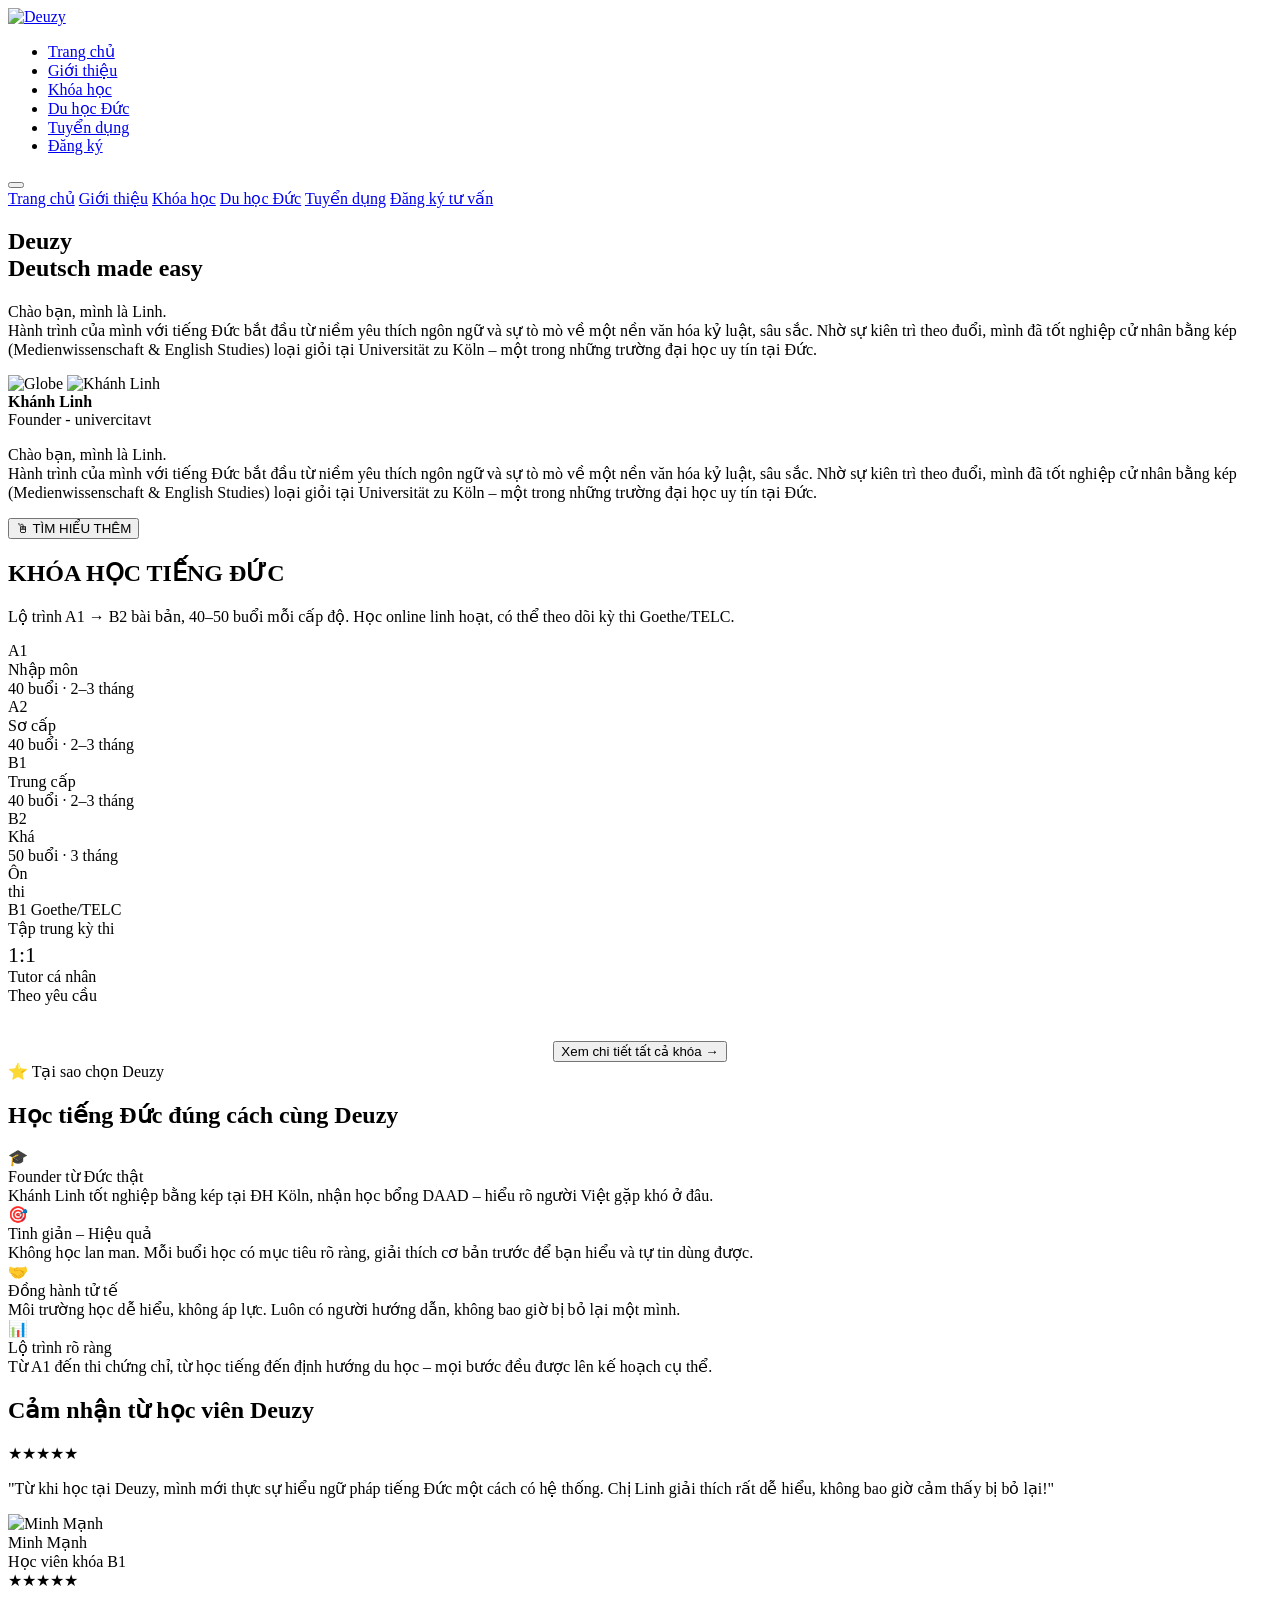
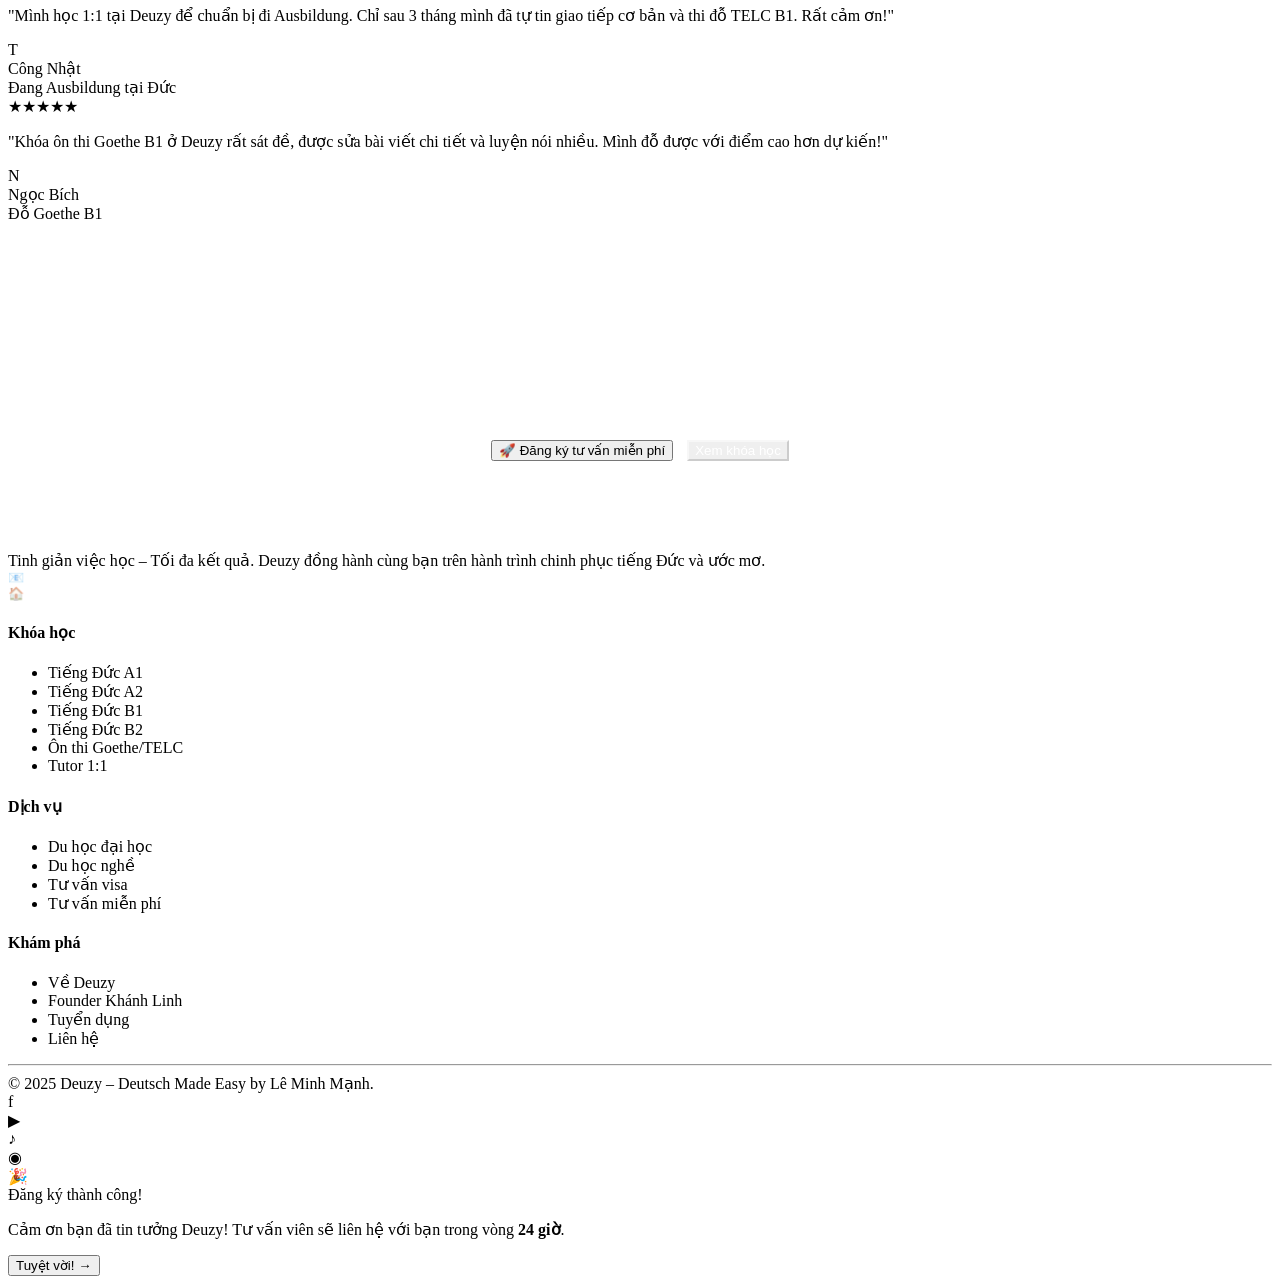
==== html/index.html @ f71dd071 "1.4" ====
<!DOCTYPE html>
<html lang="vi">

<head>
  <meta charset="UTF-8">
  <meta name="viewport" content="width=device-width, initial-scale=1.0">
  <title>Deuzy – Deutsch Made Easy</title>
  <link rel="icon" href="assets/logo_web/logo_no_name.png" type="image/png">
  <link
    href="https://fonts.googleapis.com/css2?family=Nunito:wght@400;600;700;800;900&family=Be+Vietnam+Pro:wght@400;500;600;700&display=swap"
    rel="stylesheet">
  <link rel="stylesheet" href="css/style.css">
</head>

<body>

  <!-- ===== NAV ===== -->
  <nav id="navbar">
    <a href="index.html" class="active" class="nav-logo">
      <img src="assets/logo_web/chinh.png" alt="Deuzy" style="height: 200px; width: auto; object-fit: contain;">
    </a>
    <ul class="nav-links">
      <li><a href="index.html" class="active">Trang chủ</a></li>
      <li><a href="about.html">Giới thiệu</a></li>
      <li><a href="courses.html">Khóa học</a></li>
      <li><a href="germany.html">Du học Đức</a></li>
      <li><a href="recruit.html">Tuyển dụng</a></li>
      <li><a href="register.html" class="nav-cta">Đăng ký</a></li>
    </ul>
    <button class="hamburger" onclick="toggleMenu()"><span></span><span></span><span></span></button>
  </nav>

  <div class="mobile-nav-overlay" id="overlay" onclick="toggleMenu()"></div>
  <div class="mobile-nav-panel" id="mobile-nav">
    <a href="index.html" class="active" onclick="toggleMenu()">Trang chủ</a>
    <a href="about.html" onclick="toggleMenu()">Giới thiệu</a>
    <a href="courses.html" onclick="toggleMenu()">Khóa học</a>
    <a href="germany.html" onclick="toggleMenu()">Du học Đức</a>
    <a href="recruit.html" onclick="toggleMenu()">Tuyển dụng</a>
    <a href="register.html" onclick="toggleMenu()" class="mobile-nav-cta">Đăng ký tư vấn</a>
  </div>

<div class="page active pt-nav" id="page-home">

    <section class="hero-new">
      <!-- Background and decorations -->
      <div class="hero-new-bg" style="background-image: url('assets/backgroud/backgroup.jpg');"></div>

      <div class="hero-new-inner">
        <!-- Cột trái: Text và Logo -->
        <div class="hero-new-left">
          <h1 class="hero-logo-large">
            <span class="hero-brand">Deuzy</span><br>
            <span class="hero-brand-sub">Deutsch made easy</span>
          </h1>
          <p class="hero-desc">
            Chào bạn, mình là Linh.<br>
            Hành trình của mình với tiếng Đức bắt đầu từ niềm yêu thích ngôn ngữ và sự tò mò về một nền văn hóa kỷ luật,
            sâu sắc. Nhờ sự kiên trì theo đuổi, mình đã tốt nghiệp cử nhân bằng kép (Medienwissenschaft & English
            Studies) loại giỏi tại Universität zu Köln – một trong những trường đại học uy tín tại Đức.
          </p>
          <div class="hero-circles">
            <span></span><span></span><span></span><span></span>
          </div>
        </div>

        <!-- Cột phải: Hình ảnh, quả cầu và các thẻ nổi -->
        <div class="hero-new-right">
          <!-- Quả cầu -->
          <img src="assets/backgroud/qua_cau.jpg" alt="Globe" class="hero-globe-img">

          <!-- Chân dung -->
          <img src="assets/anh_khanh_linh/khanh_linh_png.png" alt="Khánh Linh" class="hero-portrait">

          <!-- Thẻ tên nổi -->
          <div class="hero-badge-float">
            <strong>Khánh Linh</strong><br>
            <span>Founder - univercitavt</span>
          </div>

          <!-- Thẻ giới thiệu nổi -->
          <div class="hero-card-float">
            <p>Chào bạn, mình là Linh.<br>Hành trình của mình với tiếng Đức bắt đầu từ niềm yêu thích ngôn ngữ và sự tò
              mò về một nền văn hóa kỷ luật, sâu sắc. Nhờ sự kiên trì theo đuổi, mình đã tốt nghiệp cử nhân bằng kép
              (Medienwissenschaft & English Studies) loại giỏi tại Universität zu Köln – một trong những trường đại học
              uy tín tại Đức.</p>
            <button class="btn-more">🖱 TÌM HIỂU THÊM</button>
          </div>
        </div>
      </div>
    </section>

    <!-- COURSES PREVIEW -->
    <section style="background:var(--gray-50);">
      <div class="container">
        <div class="section-header">
          
          <h2 class="section-title">KHÓA HỌC <span>TIẾNG ĐỨC</span></h2>
          <p class="section-sub">Lộ trình A1 → B2 bài bản, 40–50 buổi mỗi cấp độ. Học online linh hoạt, có thể theo dõi
            kỳ thi Goethe/TELC.</p>
        </div>
        <div class="courses-grid">
          <div class="course-card" onclick="window.location.href='courses.html'">
            <div class="cc-level">A1</div>
            <div class="cc-name">Nhập môn</div>
            <div class="cc-desc">40 buổi · 2–3 tháng</div>
          </div>
          <div class="course-card" onclick="window.location.href='courses.html'">
            <div class="cc-level">A2</div>
            <div class="cc-name">Sơ cấp</div>
            <div class="cc-desc">40 buổi · 2–3 tháng</div>
          </div>
          <div class="course-card" onclick="window.location.href='courses.html'">
            <div class="cc-level">B1</div>
            <div class="cc-name">Trung cấp</div>
            <div class="cc-desc">40 buổi · 2–3 tháng</div>
          </div>
          <div class="course-card" onclick="window.location.href='courses.html'">
            <div class="cc-level">B2</div>
            <div class="cc-name">Khá</div>
            <div class="cc-desc">50 buổi · 3 tháng</div>
          </div>
          <div class="course-card" onclick="window.location.href='courses.html'">
            <div class="cc-level">Ôn<br>thi</div>
            <div class="cc-name">B1 Goethe/TELC</div>
            <div class="cc-desc">Tập trung kỳ thi</div>
          </div>
          <div class="course-card" onclick="window.location.href='courses.html'">
            <div class="cc-level" style="font-size:22px;padding-top:4px;">1:1</div>
            <div class="cc-name">Tutor cá nhân</div>
            <div class="cc-desc">Theo yêu cầu</div>
          </div>
        </div>
        <div style="text-align:center;margin-top:36px;">
          <button class="btn-primary" onclick="window.location.href='courses.html'">Xem chi tiết tất cả khóa →</button>
        </div>
      </div>
    </section>

    <!-- WHY -->
    <section>
      <div class="container">
        <div class="section-header">
          <div class="section-label">⭐ Tại sao chọn Deuzy</div>
          <h2 class="section-title">Học tiếng Đức <span>đúng cách cùng Deuzy</span></h2>
        </div>
        <div class="why-grid">
          <div class="why-card">
            <div class="why-icon">🎓</div>
            <div class="why-title">Founder từ Đức thật</div>
            <div class="why-desc">Khánh Linh tốt nghiệp bằng kép tại ĐH Köln, nhận học bổng DAAD – hiểu rõ người Việt
              gặp khó ở đâu.</div>
          </div>
          <div class="why-card">
            <div class="why-icon">🎯</div>
            <div class="why-title">Tinh giản – Hiệu quả</div>
            <div class="why-desc">Không học lan man. Mỗi buổi học có mục tiêu rõ ràng, giải thích cơ bản trước để bạn
              hiểu và tự tin dùng được.</div>
          </div>
          <div class="why-card">
            <div class="why-icon">🤝</div>
            <div class="why-title">Đồng hành tử tế</div>
            <div class="why-desc">Môi trường học dễ hiểu, không áp lực. Luôn có người hướng dẫn, không bao giờ bị bỏ lại
              một mình.</div>
          </div>
          <div class="why-card">
            <div class="why-icon">📊</div>
            <div class="why-title">Lộ trình rõ ràng</div>
            <div class="why-desc">Từ A1 đến thi chứng chỉ, từ học tiếng đến định hướng du học – mọi bước đều được lên kế
              hoạch cụ thể.</div>
          </div>
        </div>
      </div>
    </section>

    <!-- TESTIMONIALS -->
    <section style="background:var(--gray-50);">
      <div class="container">
        <div class="section-header">
          <h2 class="section-title">Cảm nhận <span>từ học viên Deuzy</span></h2>
        </div>
        <div class="testi-grid">
          <div class="testi-card">
            <div class="testi-stars">★★★★★</div>
            <p class="testi-text">"Từ khi học tại Deuzy, mình mới thực sự hiểu ngữ pháp tiếng Đức một cách có hệ thống.
              Chị Linh giải thích rất dễ hiểu, không bao giờ cảm thấy bị bỏ lại!"</p>
            <div class="testi-author">
              <img src="https://scontent.fhan17-1.fna.fbcdn.net/v/t39.30808-1/491924549_1183614206476982_1175671270079321138_n.jpg?stp=dst-jpg_s480x480_tt6&_nc_cat=110&ccb=1-7&_nc_sid=e99d92&_nc_eui2=AeFC7jMNkWHUGI-QwB8vK3bP-cp4b1MV3PH5ynhvUxXc8eYIx-E6OfsGMCjm09POpHkcyZpcpR0sJSVOOWqdcrPr&_nc_ohc=WauNfx4Za4cQ7kNvwHPeeCV&_nc_oc=AdrE8M-tguYxNaq5mmEc1R8Zy2hMS-aZau4ciyU29oSWFiLuvsK3ZPVvs5Cyxn-IswY&_nc_zt=24&_nc_ht=scontent.fhan17-1.fna&_nc_gid=866L_gGldiA62t-RiVNBgw&_nc_ss=7b2a8&oh=00_Af61VM4felMoo0BKNHNSMvEJ3DDDqk3yR2mQOGLSqnZ8SQ&oe=6A039A42" alt="Minh Mạnh" class="tav" style="object-fit:cover; background:none;">
              <div>
                <div class="tav-name">Minh Mạnh</div>
                <div class="tav-info">Học viên khóa B1</div>
              </div>
            </div>
          </div>
          <div class="testi-card">
            <div class="testi-stars">★★★★★</div>
            <p class="testi-text">"Mình học 1:1 tại Deuzy để chuẩn bị đi Ausbildung. Chỉ sau 3 tháng mình đã tự tin giao
              tiếp cơ bản và thi đỗ TELC B1. Rất cảm ơn!"</p>
            <div class="testi-author">
              <div class="tav av3">T</div>
              <div>
                <div class="tav-name">Công Nhật</div>
                <div class="tav-info">Đang Ausbildung tại Đức</div>
              </div>
            </div>
          </div>
          <div class="testi-card">
            <div class="testi-stars">★★★★★</div>
            <p class="testi-text">"Khóa ôn thi Goethe B1 ở Deuzy rất sát đề, được sửa bài viết chi tiết và luyện nói
              nhiều. Mình đỗ được với điểm cao hơn dự kiến!"</p>
            <div class="testi-author">
              <div class="tav av5">N</div>
              <div>
                <div class="tav-name">Ngọc Bích</div>
                <div class="tav-info">Đỗ Goethe B1</div>
              </div>
            </div>
          </div>
        </div>
      </div>
    </section>

    <!-- CTA -->
    <section style="background:linear-gradient(135deg,var(--blue-dark),var(--blue));padding:60px 5%;">
      <div class="container" style="text-align:center;">
        <h2
          style="font-family:var(--font-heading);font-weight:900;font-size:clamp(24px,4vw,38px);color:#fff;margin-bottom:14px;">
          Sẵn sàng bắt đầu hành trình <span style="color:var(--yellow);">tiếng Đức?</span></h2>
        <p style="color:rgba(255,255,255,0.8);font-size:16px;margin-bottom:30px;max-width:500px;margin:0 auto 30px;">
          Đăng ký tư vấn miễn phí ngay hôm nay – Deuzy sẽ giúp bạn chọn đúng lộ trình!</p>
        <div style="display:flex;gap:14px;justify-content:center;flex-wrap:wrap;">
          <button class="btn-yellow" onclick="window.location.href='register.html'">🚀 Đăng ký tư vấn miễn phí</button>
          <button class="btn-outline" style="color:#fff;border-color:rgba(255,255,255,0.5);"
            onclick="window.location.href='courses.html'">Xem khóa học</button>
        </div>
      </div>
    </section>
  </div>

  <!-- ===================== ABOUT ===================== -->
  

  <footer>
    <div class="container">
      <div class="footer-top">
        <div>
          <img src="assets/logo_web/chinh1.png" alt="Deuzy Logo"
            style="height: 35px; width: auto; object-fit: contain; margin-bottom: 12px; filter: brightness(0) invert(1);">
          <div class="footer-brand-desc">Tinh giản việc học – Tối đa kết quả. Deuzy đồng hành cùng bạn trên hành trình
            chinh phục tiếng Đức và ước mơ.</div>
          <div style="font-size:13px;color:rgba(255,255,255,0.55);">📧 info@deuzy.vn<br>🏠 Việt Nam</div>
        </div>
        <div class="footer-col">
          <h4>Khóa học</h4>
          <ul>
            <li><a onclick="window.location.href='courses.html'">Tiếng Đức A1</a></li>
            <li><a onclick="window.location.href='courses.html'">Tiếng Đức A2</a></li>
            <li><a onclick="window.location.href='courses.html'">Tiếng Đức B1</a></li>
            <li><a onclick="window.location.href='courses.html'">Tiếng Đức B2</a></li>
            <li><a onclick="window.location.href='courses.html'">Ôn thi Goethe/TELC</a></li>
            <li><a onclick="window.location.href='courses.html'">Tutor 1:1</a></li>
          </ul>
        </div>
        <div class="footer-col">
          <h4>Dịch vụ</h4>
          <ul>
            <li><a onclick="window.location.href='germany.html'">Du học đại học</a></li>
            <li><a onclick="window.location.href='germany.html'">Du học nghề</a></li>
            <li><a onclick="window.location.href='germany.html'">Tư vấn visa</a></li>
            <li><a onclick="window.location.href='register.html'">Tư vấn miễn phí</a></li>
          </ul>
        </div>
        <div class="footer-col">
          <h4>Khám phá</h4>
          <ul>
            <li><a onclick="window.location.href='about.html'">Về Deuzy</a></li>
            <li><a onclick="window.location.href='about.html'">Founder Khánh Linh</a></li>
            <li><a onclick="window.location.href='recruit.html'">Tuyển dụng</a></li>
            <li><a onclick="window.location.href='register.html'">Liên hệ</a></li>
          </ul>
        </div>
      </div>
      <hr class="footer-hr">
      <div class="footer-bottom">
        <div>© 2025 Deuzy – Deutsch Made Easy by Lê Minh Mạnh.</div>
        <div class="footer-socials">
          <div class="social-btn">f</div>
          <div class="social-btn">▶</div>
          <div class="social-btn">♪</div>
          <div class="social-btn">◉</div>
        </div>
      </div>
    </div>
  </footer>

  <!-- SUCCESS MODAL -->
  <div class="success-modal" id="success-modal">
    <div class="success-box">
      <div class="success-icon">🎉</div>
      <div class="success-title">Đăng ký thành công!</div>
      <p class="success-text">Cảm ơn bạn đã tin tưởng Deuzy! Tư vấn viên sẽ liên hệ với bạn trong vòng <strong>24
          giờ</strong>.</p>
      <button class="btn-primary" onclick="document.getElementById('success-modal').classList.remove('open')">Tuyệt vời!
        →</button>
    </div>
  </div>

  <script src="js/script.js"></script>
</body>

</html>
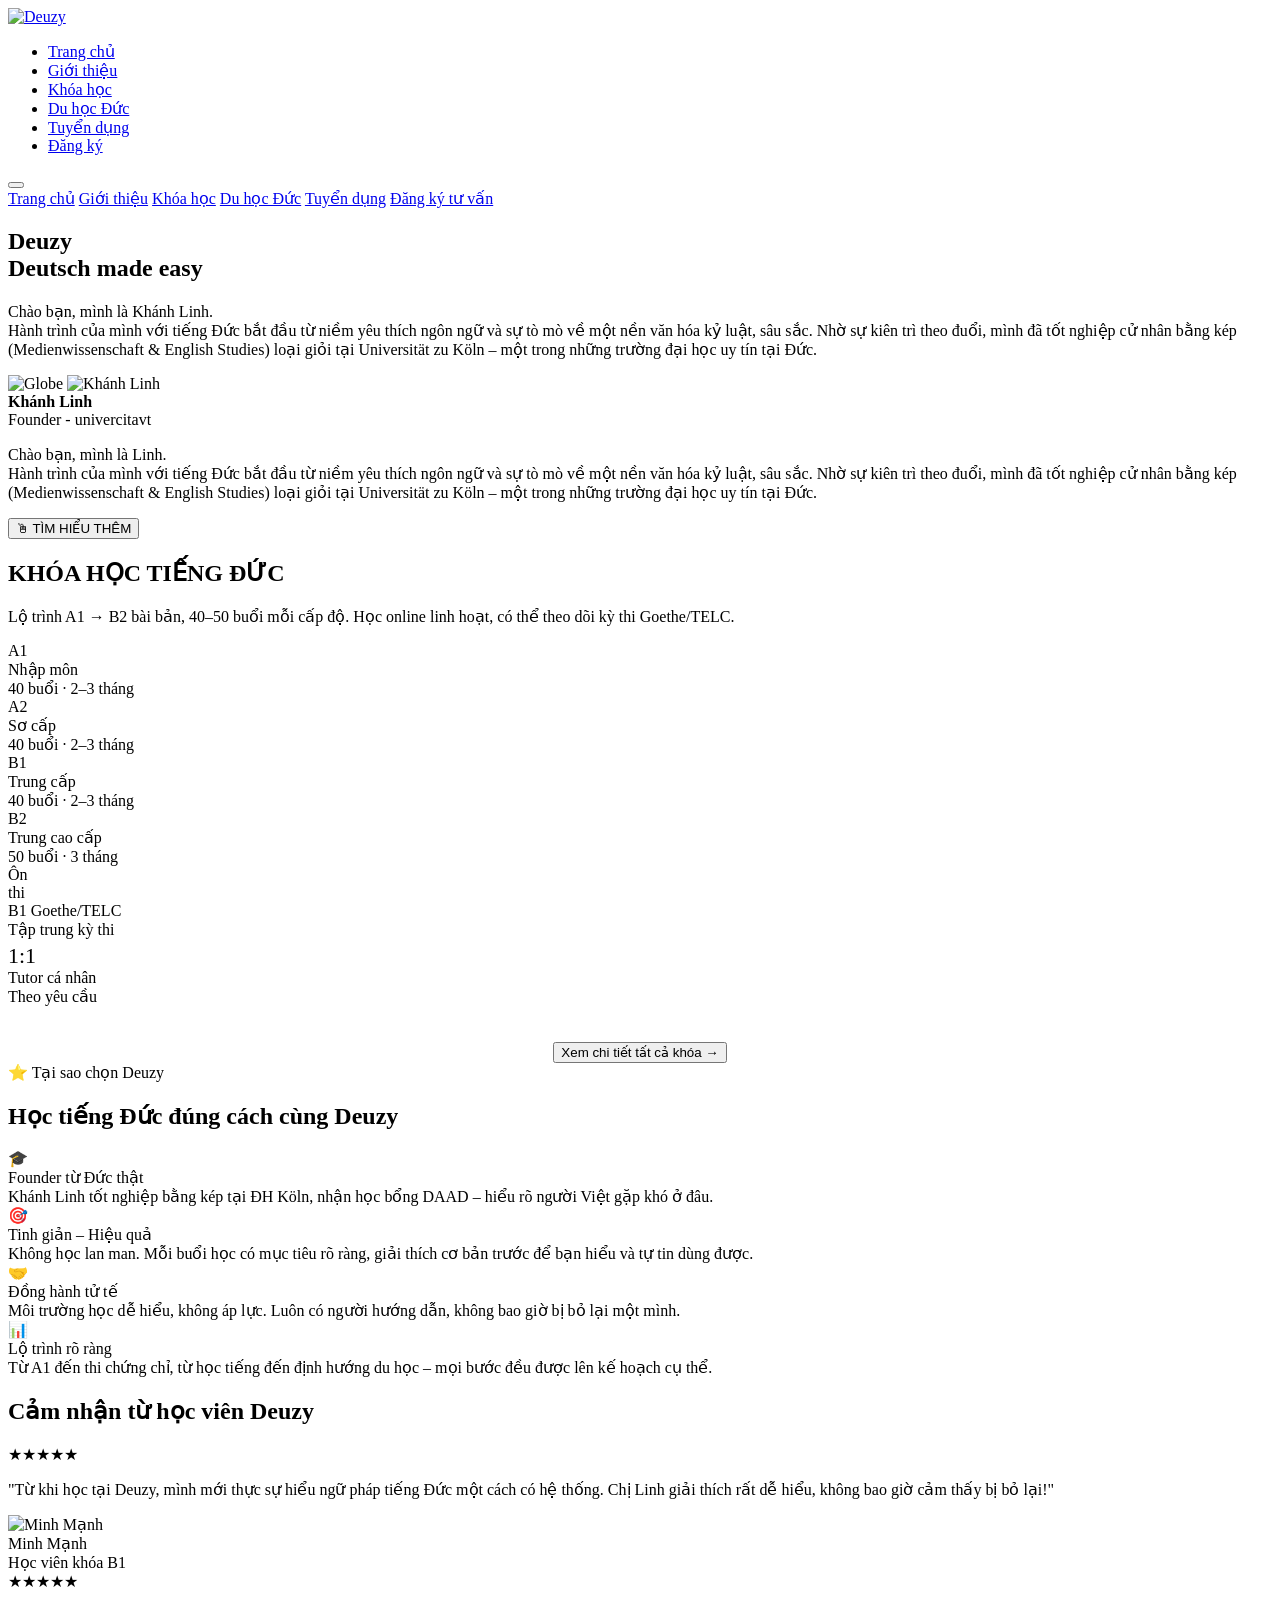
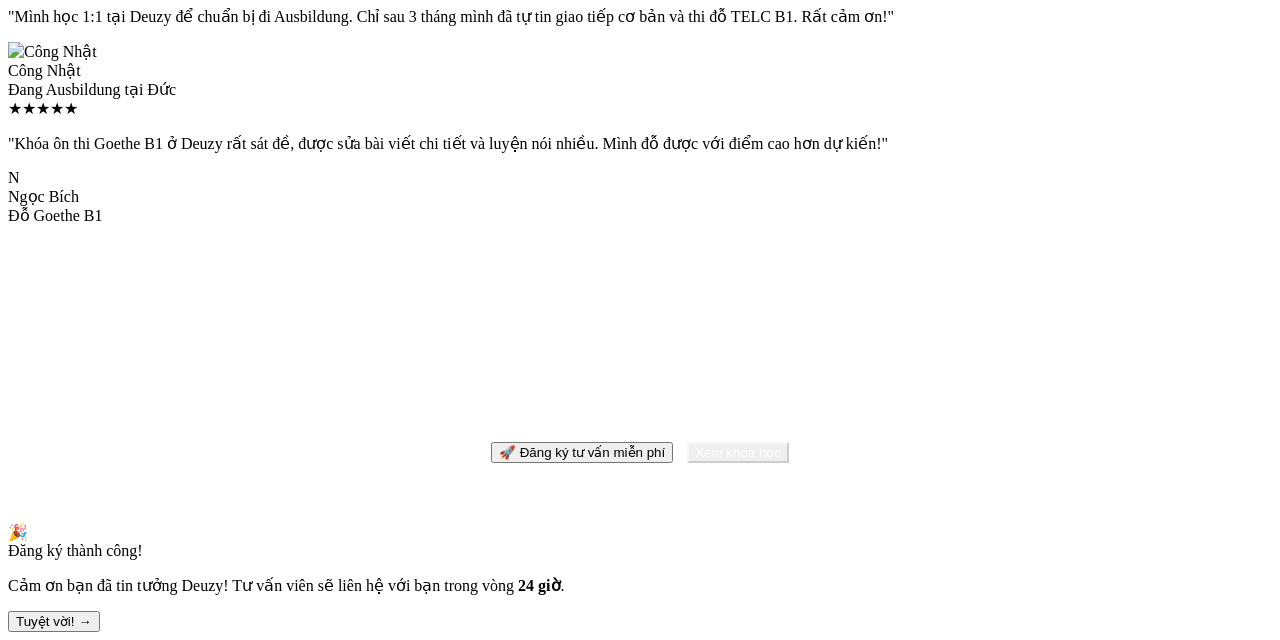
==== commit 8ad6b262: "1.7" ====
--- a/html/index.html
+++ b/html/index.html
@@ -54,7 +54,7 @@
             <span class="hero-brand-sub">Deutsch made easy</span>
           </h1>
           <p class="hero-desc">
-            Chào bạn, mình là Linh.<br>
+            Chào bạn, mình là Khánh Linh.<br>
             Hành trình của mình với tiếng Đức bắt đầu từ niềm yêu thích ngôn ngữ và sự tò mò về một nền văn hóa kỷ luật,
             sâu sắc. Nhờ sự kiên trì theo đuổi, mình đã tốt nghiệp cử nhân bằng kép (Medienwissenschaft & English
             Studies) loại giỏi tại Universität zu Köln – một trong những trường đại học uy tín tại Đức.
@@ -70,7 +70,7 @@
           <img src="assets/backgroud/qua_cau.jpg" alt="Globe" class="hero-globe-img">
 
           <!-- Chân dung -->
-          <img src="assets/anh_khanh_linh/khanh_linh_png.png" alt="Khánh Linh" class="hero-portrait">
+          <img src="assets/anh_khanh_linh/khanh_linh2_png.png" alt="Khánh Linh" class="hero-portrait">
 
           <!-- Thẻ tên nổi -->
           <div class="hero-badge-float">
@@ -117,7 +117,7 @@
           </div>
           <div class="course-card" onclick="window.location.href='courses.html'">
             <div class="cc-level">B2</div>
-            <div class="cc-name">Khá</div>
+            <div class="cc-name">Trung cao cấp</div>
             <div class="cc-desc">50 buổi · 3 tháng</div>
           </div>
           <div class="course-card" onclick="window.location.href='courses.html'">
@@ -180,7 +180,7 @@
           <h2 class="section-title">Cảm nhận <span>từ học viên Deuzy</span></h2>
         </div>
         <div class="testi-grid">
-          <div class="testi-card">
+          <div class="testi-card" onclick="window.location.href='#'">
             <div class="testi-stars">★★★★★</div>
             <p class="testi-text">"Từ khi học tại Deuzy, mình mới thực sự hiểu ngữ pháp tiếng Đức một cách có hệ thống.
               Chị Linh giải thích rất dễ hiểu, không bao giờ cảm thấy bị bỏ lại!"</p>
@@ -192,19 +192,19 @@
               </div>
             </div>
           </div>
-          <div class="testi-card">
+          <div class="testi-card" onclick="window.location.href='#'">
             <div class="testi-stars">★★★★★</div>
             <p class="testi-text">"Mình học 1:1 tại Deuzy để chuẩn bị đi Ausbildung. Chỉ sau 3 tháng mình đã tự tin giao
               tiếp cơ bản và thi đỗ TELC B1. Rất cảm ơn!"</p>
             <div class="testi-author">
-              <div class="tav av3">T</div>
+              <img src="assets/anh_khanh_linh/cong_nhat.jpg" alt="Công Nhật" class="tav" style="object-fit:cover; background:none;">
               <div>
                 <div class="tav-name">Công Nhật</div>
                 <div class="tav-info">Đang Ausbildung tại Đức</div>
               </div>
             </div>
           </div>
-          <div class="testi-card">
+          <div class="testi-card" onclick="window.location.href='#'">
             <div class="testi-stars">★★★★★</div>
             <p class="testi-text">"Khóa ôn thi Goethe B1 ở Deuzy rất sát đề, được sửa bài viết chi tiết và luyện nói
               nhiều. Mình đỗ được với điểm cao hơn dự kiến!"</p>
@@ -240,58 +240,8 @@
   <!-- ===================== ABOUT ===================== -->
   
 
-  <footer>
-    <div class="container">
-      <div class="footer-top">
-        <div>
-          <img src="assets/logo_web/chinh1.png" alt="Deuzy Logo"
-            style="height: 35px; width: auto; object-fit: contain; margin-bottom: 12px; filter: brightness(0) invert(1);">
-          <div class="footer-brand-desc">Tinh giản việc học – Tối đa kết quả. Deuzy đồng hành cùng bạn trên hành trình
-            chinh phục tiếng Đức và ước mơ.</div>
-          <div style="font-size:13px;color:rgba(255,255,255,0.55);">📧 info@deuzy.vn<br>🏠 Việt Nam</div>
-        </div>
-        <div class="footer-col">
-          <h4>Khóa học</h4>
-          <ul>
-            <li><a onclick="window.location.href='courses.html'">Tiếng Đức A1</a></li>
-            <li><a onclick="window.location.href='courses.html'">Tiếng Đức A2</a></li>
-            <li><a onclick="window.location.href='courses.html'">Tiếng Đức B1</a></li>
-            <li><a onclick="window.location.href='courses.html'">Tiếng Đức B2</a></li>
-            <li><a onclick="window.location.href='courses.html'">Ôn thi Goethe/TELC</a></li>
-            <li><a onclick="window.location.href='courses.html'">Tutor 1:1</a></li>
-          </ul>
-        </div>
-        <div class="footer-col">
-          <h4>Dịch vụ</h4>
-          <ul>
-            <li><a onclick="window.location.href='germany.html'">Du học đại học</a></li>
-            <li><a onclick="window.location.href='germany.html'">Du học nghề</a></li>
-            <li><a onclick="window.location.href='germany.html'">Tư vấn visa</a></li>
-            <li><a onclick="window.location.href='register.html'">Tư vấn miễn phí</a></li>
-          </ul>
-        </div>
-        <div class="footer-col">
-          <h4>Khám phá</h4>
-          <ul>
-            <li><a onclick="window.location.href='about.html'">Về Deuzy</a></li>
-            <li><a onclick="window.location.href='about.html'">Founder Khánh Linh</a></li>
-            <li><a onclick="window.location.href='recruit.html'">Tuyển dụng</a></li>
-            <li><a onclick="window.location.href='register.html'">Liên hệ</a></li>
-          </ul>
-        </div>
-      </div>
-      <hr class="footer-hr">
-      <div class="footer-bottom">
-        <div>© 2025 Deuzy – Deutsch Made Easy by Lê Minh Mạnh.</div>
-        <div class="footer-socials">
-          <div class="social-btn">f</div>
-          <div class="social-btn">▶</div>
-          <div class="social-btn">♪</div>
-          <div class="social-btn">◉</div>
-        </div>
-      </div>
-    </div>
-  </footer>
+  <div id="footer-placeholder"></div>
+  <script src="js/footer.js"></script>
 
   <!-- SUCCESS MODAL -->
   <div class="success-modal" id="success-modal">
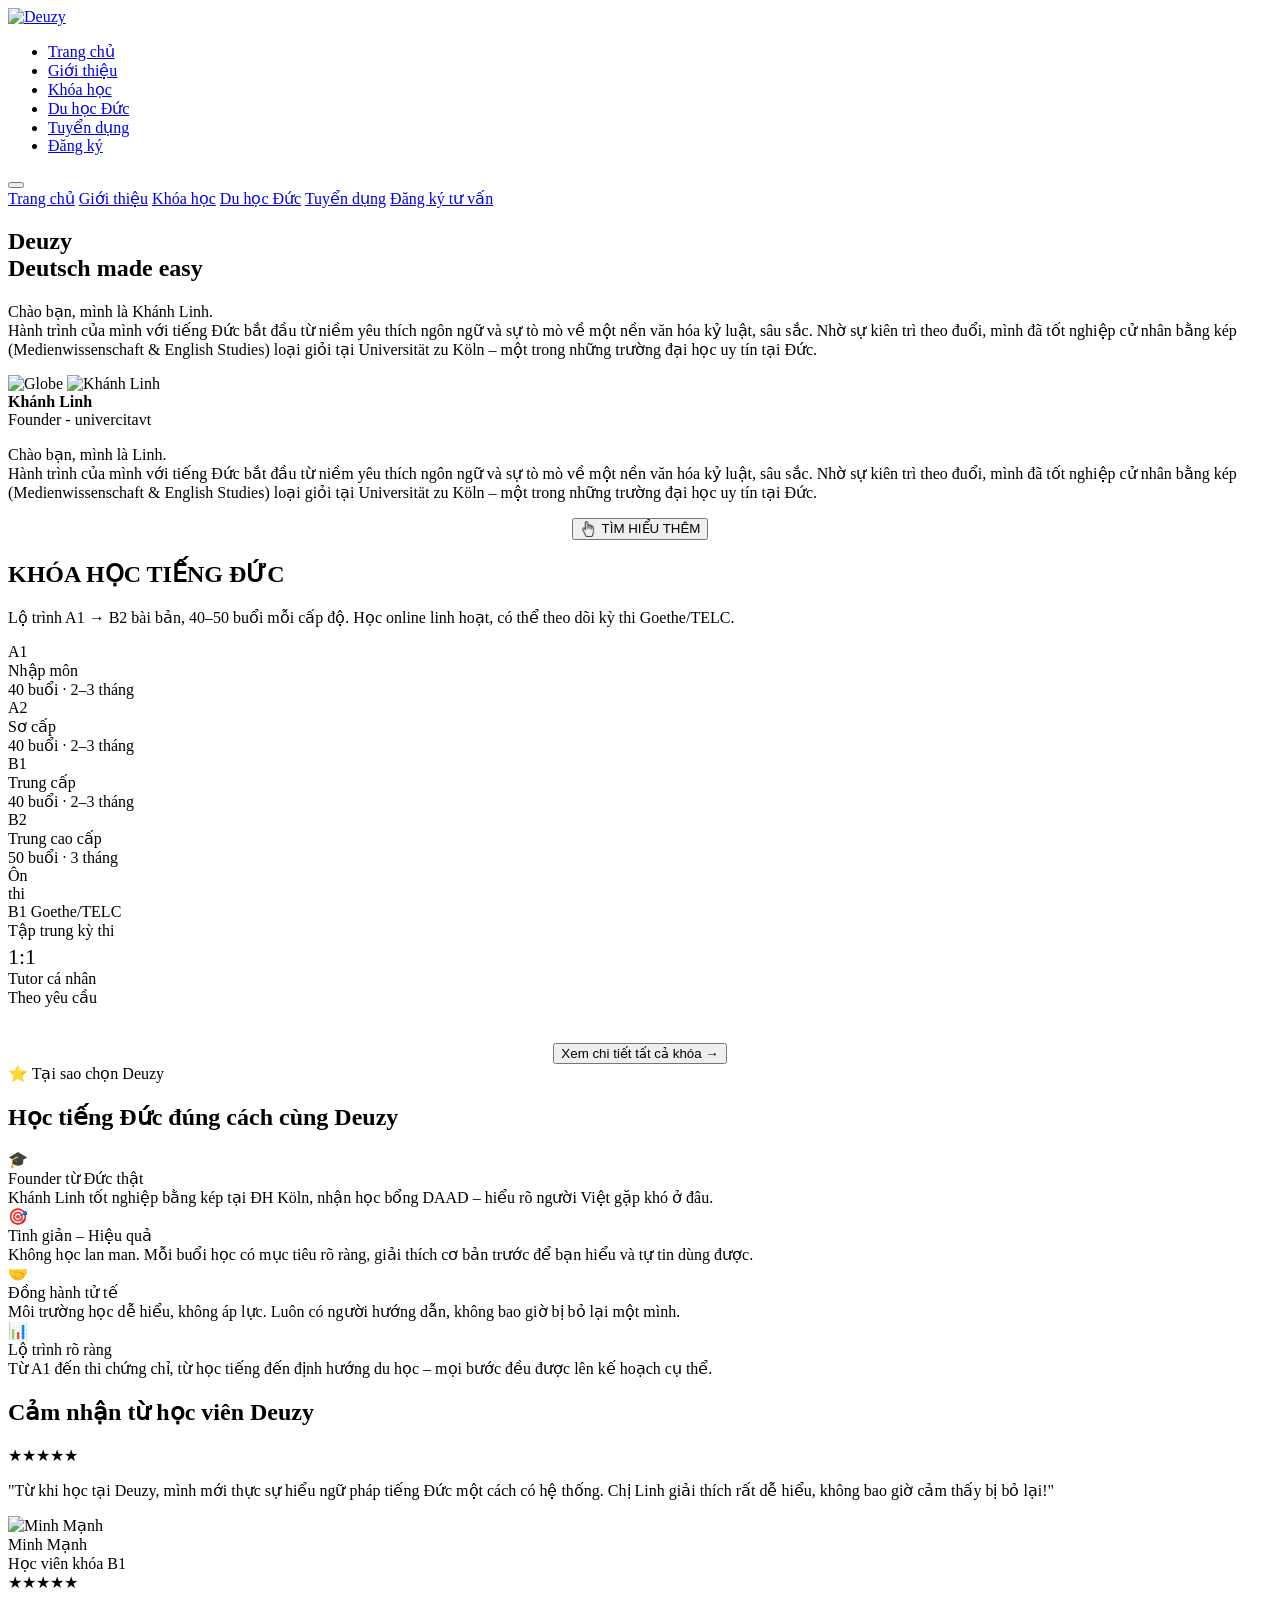
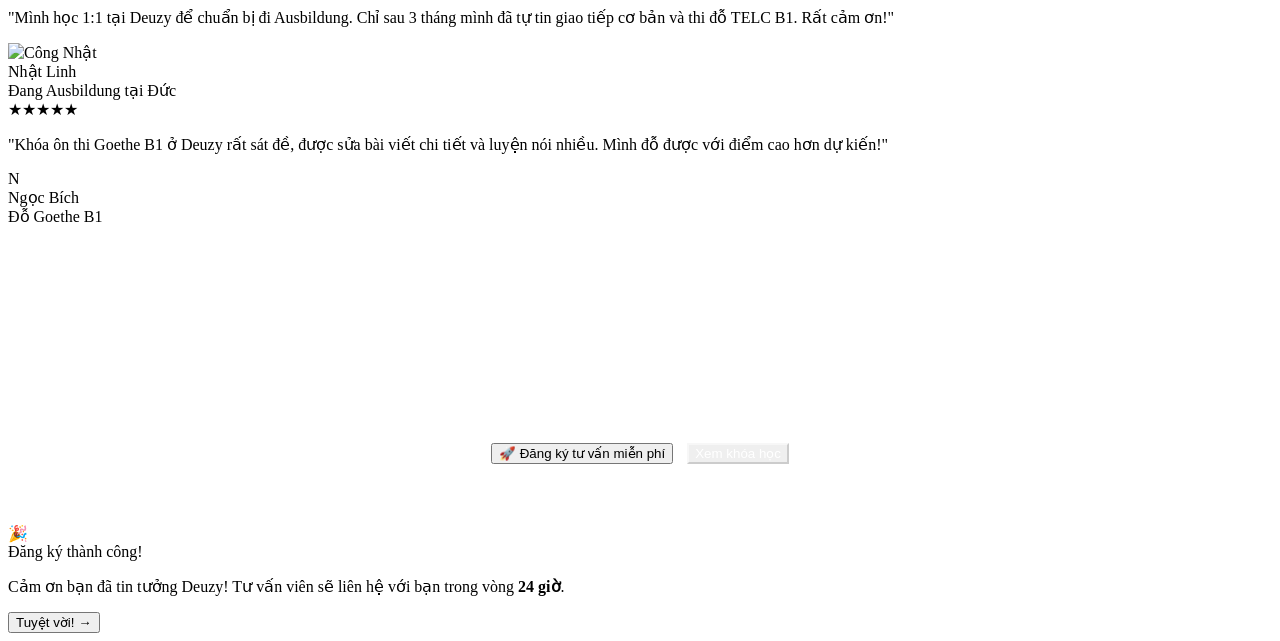
==== commit 2ab2b252: "1.8" ====
--- a/html/index.html
+++ b/html/index.html
@@ -84,7 +84,7 @@
               mò về một nền văn hóa kỷ luật, sâu sắc. Nhờ sự kiên trì theo đuổi, mình đã tốt nghiệp cử nhân bằng kép
               (Medienwissenschaft & English Studies) loại giỏi tại Universität zu Köln – một trong những trường đại học
               uy tín tại Đức.</p>
-            <button class="btn-more">🖱 TÌM HIỂU THÊM</button>
+            <button class="btn-more" style="display:flex; align-items:center; justify-content:center; gap:6px; margin:0 auto; width:fit-content;"><img src="../assets/icons/click.png" alt="Click" style="width:16px; height:16px; object-fit:contain;"> TÌM HIỂU THÊM</button>
           </div>
         </div>
       </div>
@@ -199,7 +199,7 @@
             <div class="testi-author">
               <img src="assets/anh_khanh_linh/cong_nhat.jpg" alt="Công Nhật" class="tav" style="object-fit:cover; background:none;">
               <div>
-                <div class="tav-name">Công Nhật</div>
+                <div class="tav-name">Nhật Linh</div>
                 <div class="tav-info">Đang Ausbildung tại Đức</div>
               </div>
             </div>
